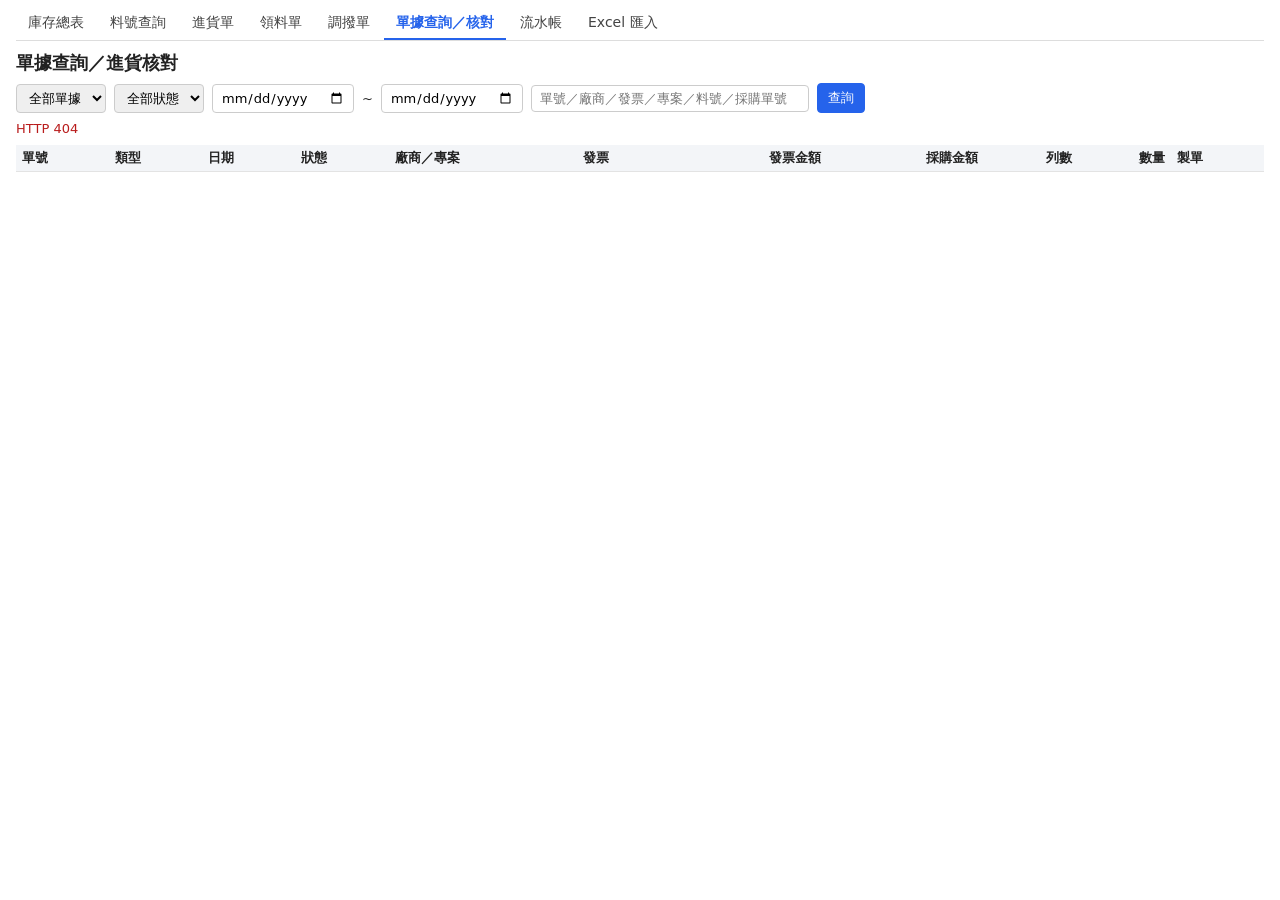
==== docs.html @ 8e19a307 "庫存：單據化（進貨單＋阿國核對／領料單／調撥單）、料號查詢、單據查詢；Excel 匯入支援正航存量明細表（資料日期、完整覆蓋）；舊資料不准蓋新資料 Co-Authored-By: Claude Opu" ====
<!doctype html>
<html lang="zh-Hant"><head><meta charset="utf-8"><meta name="viewport" content="width=device-width,initial-scale=1">
<title>單據查詢</title><link rel="stylesheet" href="/_lib/app.css"></head><body>
<script src="/_lib/nav.js"></script>
<h2>單據查詢／進貨核對</h2>
<div class="bar">
  <select id="type"><option value="">全部單據</option><option value="receipt">進貨單</option><option value="issue">領料單</option><option value="transfer">調撥單</option></select>
  <select id="status"><option value="">全部狀態</option><option value="pending">待核對</option><option value="posted">已過帳</option><option value="rejected">退回</option><option value="void">作廢</option></select>
  <input type="date" id="from"> ~ <input type="date" id="to">
  <input id="q" placeholder="單號／廠商／發票／專案／料號／採購單號" style="width:260px">
  <button id="go" class="pri">查詢</button><span id="info" class="muted"></span>
</div>
<div id="msg" class="msg"></div>
<table><thead><tr><th>單號</th><th>類型</th><th>日期</th><th>狀態</th><th>廠商／專案</th><th>發票</th><th class="n">發票金額</th><th class="n">採購金額</th><th class="n">列數</th><th class="n">數量</th><th>製單</th></tr></thead><tbody id="bd"></tbody></table>
<div id="detail"></div>
<script src="/_lib/auth.js"></script><script src="/_lib/common.js"></script>
<script>
var CAN=false;
async function load(){
  var q=['type','status','from','to','q'].map(function(k){return k+'='+encodeURIComponent(U.$(k).value.trim())}).join('&');
  try{var d=await U.api('/api/docs/list?'+q+'&_='+Date.now());CAN=d.can_check;
    U.$('info').textContent=d.rows.length+' 張'+(CAN?'　｜ 你可以核對進貨單':'');
    U.$('bd').innerHTML=d.rows.map(function(x){
      var diff=x.doc_type==='receipt'?Math.round((U.num(x.invoice_amount)-U.num(x.amount_total))*100)/100:0;
      return '<tr><td><a class="pn" href="#" data-doc="'+x.doc_no+'">'+x.doc_no+'</a></td><td>'+U.TYPE[x.doc_type]+'</td><td>'+x.doc_date+'</td><td>'+(U.STATUS[x.status]||x.status)+'</td>'+
        '<td>'+U.esc(x.vendor||x.project_no||'')+'</td><td>'+U.esc(x.invoice_no||'')+'</td>'+
        '<td class="n">'+(x.doc_type==='receipt'?U.fmt(x.invoice_amount):'')+'</td><td class="n">'+(x.doc_type==='receipt'?U.fmt(x.amount_total)+(Math.abs(diff)>1?' <span class="err">差 '+U.fmt(diff)+'</span>':''):'')+'</td>'+
        '<td class="n">'+x.line_count+'</td><td class="n">'+U.fmt(x.qty_total)+'</td><td class="muted">'+U.esc(x.created_by)+'</td></tr>'}).join('')||'<tr><td colspan="11" class="muted">沒有單據</td></tr>';
  }catch(e){U.msg(e.message,'err')}
}
async function show(no){
  try{var d=await U.api('/api/docs/get?doc_no='+encodeURIComponent(no)+'&_='+Date.now()),h=d.doc,R=h.doc_type==='receipt',T=h.doc_type==='transfer';
    var tot=d.lines.reduce(function(s,l){return s+U.num(l.amount)},0);
    var act='';
    if(R&&h.status==='pending'){
      act=CAN?'<p><input id="cnote" placeholder="核對備註（退回請寫原因）" style="width:300px"> <button class="pri" data-act="approve">✓ 核對一致，過帳入庫</button> <button data-act="reject">✗ 退回</button></p>'
             :'<p class="muted">待阿國核對。</p>';
      act+='<p><button data-act="void">作廢這張單</button></p>';
    } else if(R&&h.status==='rejected') act='<p class="err">退回原因：'+U.esc(h.check_note||'')+'</p><p><button data-act="void">作廢這張單</button>（修正後請重開一張）</p>';
    U.$('detail').innerHTML='<div class="card"><h3>'+U.TYPE[h.doc_type]+' '+h.doc_no+'　'+(U.STATUS[h.status]||h.status)+'</h3>'+
      '<div class="grid"><div>日期：'+h.doc_date+'</div>'+(R?'<div>廠商：'+U.esc(h.vendor)+'</div><div>發票：'+U.esc(h.invoice_no)+'</div><div>發票未稅：'+U.fmt(h.invoice_amount)+'</div><div>採購未稅合計：'+U.fmt(tot)+'</div>':'<div>專案：'+U.esc(h.project_no||'')+'</div>')+
      '<div>製單：'+U.esc(h.created_by)+'</div>'+(h.checked_by?'<div>核對：'+U.esc(h.checked_by)+'</div>':'')+(h.posted_at?'<div>過帳：'+h.posted_at.slice(0,16).replace('T',' ')+'</div>':'')+'<div style="grid-column:span 2">備註：'+U.esc(h.note||'')+'</div></div>'+
      '<table style="margin-top:8px"><thead><tr><th>#</th><th>料號</th><th>品名</th><th class="n">數量</th><th>'+(T?'撥出倉</th><th>撥入倉':'倉庫')+'</th>'+(R?'<th>來源採購單</th><th class="n">單價</th><th class="n">金額</th>':'')+'<th>備註</th></tr></thead><tbody>'+
      d.lines.map(function(l){return'<tr><td>'+l.seq+'</td><td><a class="pn" href="/part.html?part='+encodeURIComponent(l.part_no||'')+'">'+U.esc(l.part_no)+'</a></td><td>'+U.esc(l.name||'')+'</td><td class="n">'+U.fmt(l.qty)+'</td><td>'+U.esc(l.wh_code||'')+'</td>'+(T?'<td>'+U.esc(l.to_wh||'')+'</td>':'')+(R?'<td>'+U.esc(l.po_no||'')+'</td><td class="n">'+U.fmt(l.unit_price)+'</td><td class="n">'+U.fmt(l.amount)+'</td>':'')+'<td>'+U.esc(l.note||'')+'</td></tr>'}).join('')+
      '</tbody></table>'+act+'</div>';
    U.$('detail').querySelectorAll('[data-act]').forEach(function(b){b.onclick=async function(){
      var a=b.dataset.act;
      try{
        if(a==='void'){if(!confirm('作廢 '+no+'？'))return;await U.api('/api/docs/void',{doc_no:no});}
        else{if(a==='approve'&&!confirm('確認發票與採購金額一致，過帳入庫？'))return;
          await U.api('/api/docs/check',{doc_no:no,action:a,note:(U.$('cnote')||{}).value||''});}
        U.msg(no+(a==='approve'?' 已過帳入庫':a==='reject'?' 已退回':' 已作廢'),'good');load();show(no);
      }catch(e){U.msg(e.message,'err')}
    }});
    U.$('detail').scrollIntoView({behavior:'smooth'});
  }catch(e){U.msg(e.message,'err')}
}
U.$('go').onclick=load;U.$('q').onkeydown=function(e){if(e.key==='Enter')load()};
U.$('bd').onclick=function(e){var a=e.target.closest('[data-doc]');if(!a)return;e.preventDefault();show(a.dataset.doc)};
INVAuth.tryAutoLogin().then(async function(){
  var sp=new URLSearchParams(location.search);if(sp.get('status'))U.$('status').value=sp.get('status');
  await load();if(sp.get('doc'))show(sp.get('doc'));
});
</script></body></html>
---- _lib/app.css ----
body{font:13px system-ui,-apple-system,"Microsoft JhengHei",sans-serif;margin:0;padding:12px 16px;color:#222;background:#fff}
h2{margin:4px 0 8px;font-size:18px}
.bar{display:flex;flex-wrap:wrap;gap:8px;align-items:center;margin-bottom:8px}
input,select{padding:5px 8px;border:1px solid #ccc;border-radius:4px;font:inherit}
button{padding:5px 10px;border:1px solid #bbb;border-radius:4px;background:#fff;cursor:pointer;font:inherit}
button:hover{background:#f2f2f2}button:disabled{opacity:.5;cursor:default}
button.pri{background:#2563eb;color:#fff;border-color:#2563eb}
table{border-collapse:collapse;width:100%}
th,td{border-bottom:1px solid #e3e3e3;padding:4px 6px;text-align:left;vertical-align:top}
th{background:#f3f5f8;position:sticky;top:0}
td.n,th.n{text-align:right}
.tag{display:inline-block;padding:1px 6px;border-radius:9px;font-size:12px}
.ok{background:#dcfce7;color:#166534}.bad{background:#fee2e2;color:#991b1b}.wait{background:#fef3c7;color:#92400e}
.muted{color:#888}.msg{margin:6px 0;min-height:18px}
.err{color:#b91c1c}.good{color:#15803d}
input.q{width:70px;text-align:right}
.card{border:1px solid #e3e3e3;border-radius:6px;padding:10px 12px;margin:10px 0}
.card h3{margin:0 0 8px;font-size:15px}
.grid{display:grid;grid-template-columns:repeat(auto-fill,minmax(220px,1fr));gap:8px 16px}
.grid label{display:flex;flex-direction:column;gap:2px;font-size:12px;color:#555}
.sum{font-weight:bold;background:#f3f5f8}
a.pn{color:#2563eb;text-decoration:none}a.pn:hover{text-decoration:underline}
tr.sel td{background:#eef4ff}
.tag.muted{background:#eee;color:#666}
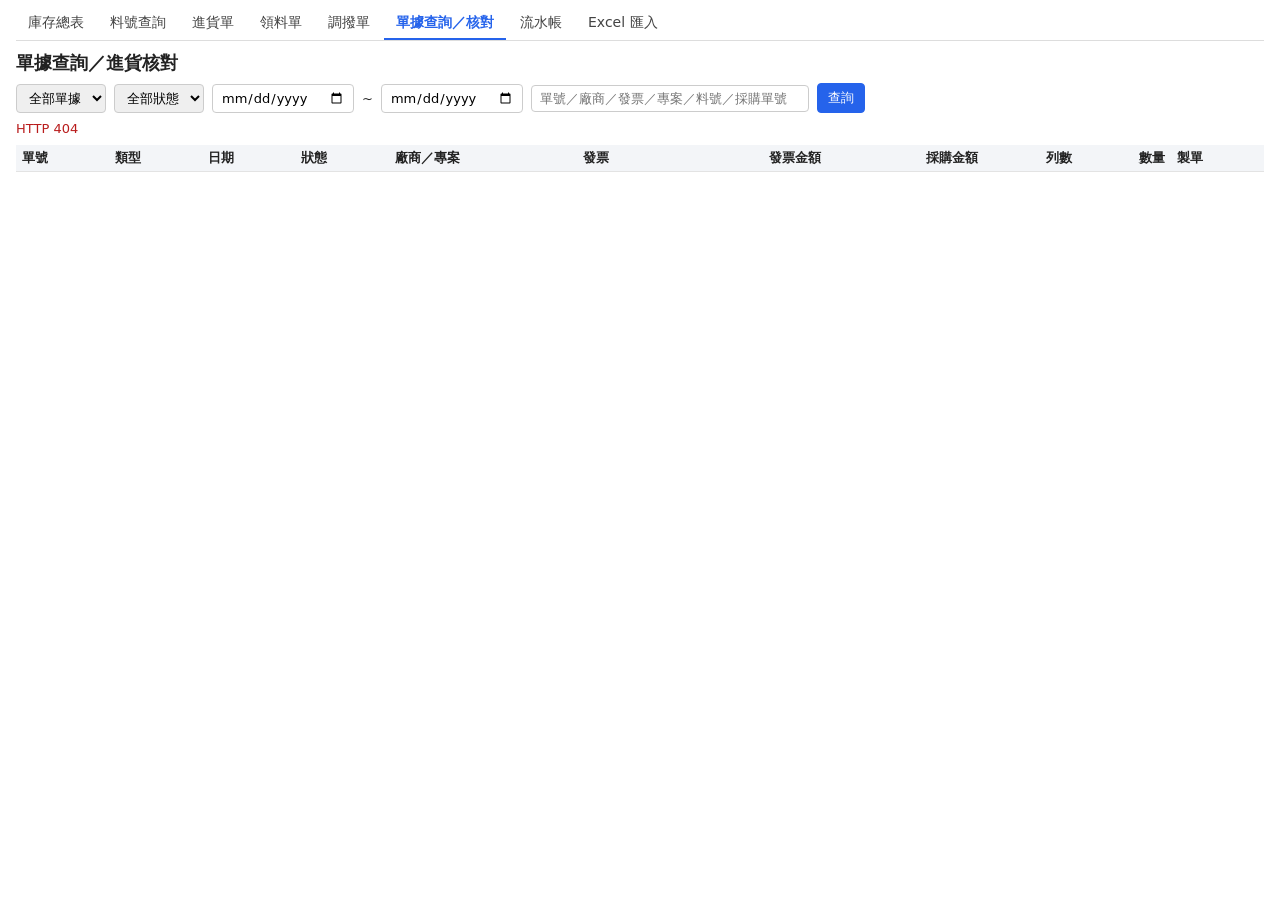
==== commit 4c112bb7: "庫存：儲位（料號×倉庫，可改、匯入不覆蓋）＋反向單沖銷（已過帳不作廢） Co-Authored-By: Claude Opus 5.5 <noreply@anthropic.com> Claude-S" ====
--- a/docs.html
+++ b/docs.html
@@ -22,7 +22,7 @@
     U.$('info').textContent=d.rows.length+' 張'+(CAN?'　｜ 你可以核對進貨單':'');
     U.$('bd').innerHTML=d.rows.map(function(x){
       var diff=x.doc_type==='receipt'?Math.round((U.num(x.invoice_amount)-U.num(x.amount_total))*100)/100:0;
-      return '<tr><td><a class="pn" href="#" data-doc="'+x.doc_no+'">'+x.doc_no+'</a></td><td>'+U.TYPE[x.doc_type]+'</td><td>'+x.doc_date+'</td><td>'+(U.STATUS[x.status]||x.status)+'</td>'+
+      return '<tr><td><a class="pn" href="#" data-doc="'+x.doc_no+'">'+x.doc_no+'</a></td><td>'+U.TYPE[x.doc_type]+(x.reverses?' <span class="tag bad">沖銷</span>':'')+(x.reversed_by?' <span class="tag muted">已沖銷</span>':'')+'</td><td>'+x.doc_date+'</td><td>'+(U.STATUS[x.status]||x.status)+'</td>'+
         '<td>'+U.esc(x.vendor||x.project_no||'')+'</td><td>'+U.esc(x.invoice_no||'')+'</td>'+
         '<td class="n">'+(x.doc_type==='receipt'?U.fmt(x.invoice_amount):'')+'</td><td class="n">'+(x.doc_type==='receipt'?U.fmt(x.amount_total)+(Math.abs(diff)>1?' <span class="err">差 '+U.fmt(diff)+'</span>':''):'')+'</td>'+
         '<td class="n">'+x.line_count+'</td><td class="n">'+U.fmt(x.qty_total)+'</td><td class="muted">'+U.esc(x.created_by)+'</td></tr>'}).join('')||'<tr><td colspan="11" class="muted">沒有單據</td></tr>';
@@ -36,8 +36,10 @@
       act=CAN?'<p><input id="cnote" placeholder="核對備註（退回請寫原因）" style="width:300px"> <button class="pri" data-act="approve">✓ 核對一致，過帳入庫</button> <button data-act="reject">✗ 退回</button></p>'
              :'<p class="muted">待阿國核對。</p>';
       act+='<p><button data-act="void">作廢這張單</button></p>';
+    } else if(h.status==='posted'&&!h.reverses&&!h.reversed_by){
+      act='<p><input id="rnote" placeholder="沖銷原因（必填）" style="width:300px"> <button data-act="reverse">↩ 開反向單沖銷</button> <span class="muted">已過帳不能作廢；反向單會把數量全部反向過帳'+(R?'（進貨單限阿國）':'')+'</span></p>';
     } else if(R&&h.status==='rejected') act='<p class="err">退回原因：'+U.esc(h.check_note||'')+'</p><p><button data-act="void">作廢這張單</button>（修正後請重開一張）</p>';
-    U.$('detail').innerHTML='<div class="card"><h3>'+U.TYPE[h.doc_type]+' '+h.doc_no+'　'+(U.STATUS[h.status]||h.status)+'</h3>'+
+    U.$('detail').innerHTML='<div class="card"><h3>'+(h.reverses?'反向單（'+U.TYPE[h.doc_type]+'）':U.TYPE[h.doc_type])+' '+h.doc_no+'　'+(U.STATUS[h.status]||h.status)+(h.reverses?' <span class="tag bad">沖銷 <a class="pn" href="#" data-doc="'+h.reverses+'">'+h.reverses+'</a></span>':'')+(h.reversed_by?' <span class="tag bad">已被 <a class="pn" href="#" data-doc="'+h.reversed_by+'">'+h.reversed_by+'</a> 沖銷</span>':'')+'</h3>'+
       '<div class="grid"><div>日期：'+h.doc_date+'</div>'+(R?'<div>廠商：'+U.esc(h.vendor)+'</div><div>發票：'+U.esc(h.invoice_no)+'</div><div>發票未稅：'+U.fmt(h.invoice_amount)+'</div><div>採購未稅合計：'+U.fmt(tot)+'</div>':'<div>專案：'+U.esc(h.project_no||'')+'</div>')+
       '<div>製單：'+U.esc(h.created_by)+'</div>'+(h.checked_by?'<div>核對：'+U.esc(h.checked_by)+'</div>':'')+(h.posted_at?'<div>過帳：'+h.posted_at.slice(0,16).replace('T',' ')+'</div>':'')+'<div style="grid-column:span 2">備註：'+U.esc(h.note||'')+'</div></div>'+
       '<table style="margin-top:8px"><thead><tr><th>#</th><th>料號</th><th>品名</th><th class="n">數量</th><th>'+(T?'撥出倉</th><th>撥入倉':'倉庫')+'</th>'+(R?'<th>來源採購單</th><th class="n">單價</th><th class="n">金額</th>':'')+'<th>備註</th></tr></thead><tbody>'+
@@ -47,6 +49,8 @@
       var a=b.dataset.act;
       try{
         if(a==='void'){if(!confirm('作廢 '+no+'？'))return;await U.api('/api/docs/void',{doc_no:no});}
+        else if(a==='reverse'){var rn=(U.$('rnote')||{}).value||'';if(!rn.trim()){U.msg('請寫沖銷原因','err');return}
+          if(!confirm('開反向單沖銷 '+no+'？整張數量會反向過帳。'))return;var rv=await U.api('/api/docs/reverse',{doc_no:no,note:rn});U.msg('已開反向單 '+rv.doc_no+'（沖銷 '+no+'）','good');load();show(rv.doc_no);return;}
         else{if(a==='approve'&&!confirm('確認發票與採購金額一致，過帳入庫？'))return;
           await U.api('/api/docs/check',{doc_no:no,action:a,note:(U.$('cnote')||{}).value||''});}
         U.msg(no+(a==='approve'?' 已過帳入庫':a==='reject'?' 已退回':' 已作廢'),'good');load();show(no);
@@ -57,6 +61,7 @@
 }
 U.$('go').onclick=load;U.$('q').onkeydown=function(e){if(e.key==='Enter')load()};
 U.$('bd').onclick=function(e){var a=e.target.closest('[data-doc]');if(!a)return;e.preventDefault();show(a.dataset.doc)};
+U.$('detail').addEventListener('click',function(e){var a=e.target.closest('a[data-doc]');if(!a)return;e.preventDefault();show(a.dataset.doc)});
 INVAuth.tryAutoLogin().then(async function(){
   var sp=new URLSearchParams(location.search);if(sp.get('status'))U.$('status').value=sp.get('status');
   await load();if(sp.get('doc'))show(sp.get('doc'));
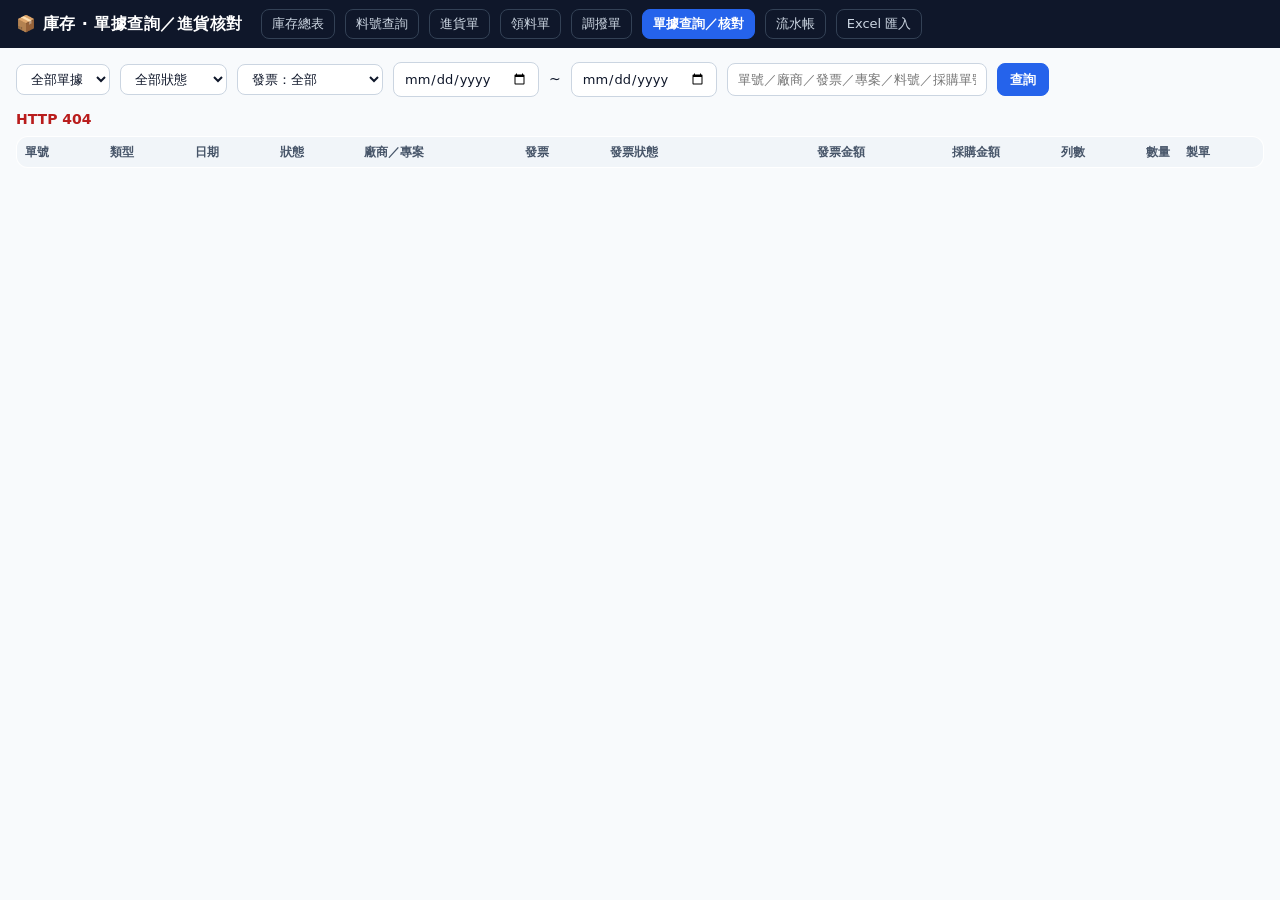
==== commit 81d48116: "調撥給廠商（委外倉 O／廠商重工倉 R）一定要先講清楚治具，否則不能過帳 委外貼合／加工常忘記給廠商治具。調撥單只要有一列撥入 O 或 R， 就必須選「治具已隨附（寫名稱數量）／廠商自備／不需治具（寫" ====
--- a/docs.html
+++ b/docs.html
@@ -5,55 +5,81 @@
 <h2>單據查詢／進貨核對</h2>
 <div class="bar">
   <select id="type"><option value="">全部單據</option><option value="receipt">進貨單</option><option value="issue">領料單</option><option value="transfer">調撥單</option></select>
-  <select id="status"><option value="">全部狀態</option><option value="pending">待核對</option><option value="posted">已過帳</option><option value="rejected">退回</option><option value="void">作廢</option></select>
+  <select id="status"><option value="">全部狀態</option><option value="pending">待確認收貨</option><option value="posted">已過帳</option><option value="rejected">退回</option><option value="void">作廢</option></select>
+  <select id="inv"><option value="">發票：全部</option><option value="todo">發票待補／待核對</option></select>
   <input type="date" id="from"> ~ <input type="date" id="to">
   <input id="q" placeholder="單號／廠商／發票／專案／料號／採購單號" style="width:260px">
   <button id="go" class="pri">查詢</button><span id="info" class="muted"></span>
 </div>
 <div id="msg" class="msg"></div>
-<table><thead><tr><th>單號</th><th>類型</th><th>日期</th><th>狀態</th><th>廠商／專案</th><th>發票</th><th class="n">發票金額</th><th class="n">採購金額</th><th class="n">列數</th><th class="n">數量</th><th>製單</th></tr></thead><tbody id="bd"></tbody></table>
+<table><thead><tr><th>單號</th><th>類型</th><th>日期</th><th>狀態</th><th>廠商／專案</th><th>發票</th><th>發票狀態</th><th class="n">發票金額</th><th class="n">採購金額</th><th class="n">列數</th><th class="n">數量</th><th>製單</th></tr></thead><tbody id="bd"></tbody></table>
 <div id="detail"></div>
 <script src="/_lib/auth.js"></script><script src="/_lib/common.js"></script>
 <script>
 var CAN=false;
+// 發票狀態：只有進貨單（非反向單）有
+function invTag(x){
+  if(x.doc_type!=='receipt'||x.reverses||x.status==='void'||x.status==='rejected')return'';
+  if(x.inv_checked_at)return'<span class="tag ok">已核對</span>';
+  if(!x.invoice_no||x.invoice_amount==null)return'<span class="tag wait">待補發票</span>';
+  return'<span class="tag wait">待核對</span>';
+}
 async function load(){
-  var q=['type','status','from','to','q'].map(function(k){return k+'='+encodeURIComponent(U.$(k).value.trim())}).join('&');
+  var q=['type','status','inv','from','to','q'].map(function(k){return k+'='+encodeURIComponent(U.$(k).value.trim())}).join('&');
   try{var d=await U.api('/api/docs/list?'+q+'&_='+Date.now());CAN=d.can_check;
     U.$('info').textContent=d.rows.length+' 張'+(CAN?'　｜ 你可以核對進貨單':'');
     U.$('bd').innerHTML=d.rows.map(function(x){
-      var diff=x.doc_type==='receipt'?Math.round((U.num(x.invoice_amount)-U.num(x.amount_total))*100)/100:0;
-      return '<tr><td><a class="pn" href="#" data-doc="'+x.doc_no+'">'+x.doc_no+'</a></td><td>'+U.TYPE[x.doc_type]+(x.reverses?' <span class="tag bad">沖銷</span>':'')+(x.reversed_by?' <span class="tag muted">已沖銷</span>':'')+'</td><td>'+x.doc_date+'</td><td>'+(U.STATUS[x.status]||x.status)+'</td>'+
-        '<td>'+U.esc(x.vendor||x.project_no||'')+'</td><td>'+U.esc(x.invoice_no||'')+'</td>'+
-        '<td class="n">'+(x.doc_type==='receipt'?U.fmt(x.invoice_amount):'')+'</td><td class="n">'+(x.doc_type==='receipt'?U.fmt(x.amount_total)+(Math.abs(diff)>1?' <span class="err">差 '+U.fmt(diff)+'</span>':''):'')+'</td>'+
-        '<td class="n">'+x.line_count+'</td><td class="n">'+U.fmt(x.qty_total)+'</td><td class="muted">'+U.esc(x.created_by)+'</td></tr>'}).join('')||'<tr><td colspan="11" class="muted">沒有單據</td></tr>';
+      var hasInv=x.doc_type==='receipt'&&x.invoice_amount!=null, diff=hasInv?Math.round((U.num(x.invoice_amount)-U.num(x.amount_total))*100)/100:0;
+      return '<tr><td><a class="pn" href="#" data-doc="'+x.doc_no+'">'+x.doc_no+'</a></td><td>'+U.TYPE[x.doc_type]+(x.reverses?' <span class="tag bad">沖銷</span>':'')+(x.reversed_by?' <span class="tag muted">已沖銷</span>':'')+(x.jig?' <span class="tag '+(x.jig==='sent'?'ok':'muted')+'">'+U.esc(U.JIG[x.jig]||x.jig)+'</span>':'')+'</td><td>'+x.doc_date+'</td><td>'+(U.STATUS[x.status]||x.status)+'</td>'+
+        '<td>'+U.esc(x.vendor||x.project_no||'')+'</td><td>'+U.esc(x.invoice_no||'')+'</td><td>'+invTag(x)+'</td>'+
+        '<td class="n">'+(hasInv?(x.currency&&x.currency!=='NTD'?x.currency+' ':'')+U.fmt(x.invoice_amount):'')+'</td><td class="n">'+(x.doc_type==='receipt'?U.fmt(x.amount_total)+(Math.abs(diff)>1?' <span class="err">差 '+U.fmt(diff)+'</span>':''):'')+'</td>'+
+        '<td class="n">'+x.line_count+'</td><td class="n">'+U.fmt(x.qty_total)+'</td><td class="muted">'+U.esc(x.created_by)+'</td></tr>'}).join('')||'<tr><td colspan="12" class="muted">沒有單據</td></tr>';
   }catch(e){U.msg(e.message,'err')}
+}
+// 發票區：還沒核對完成可以補／改；阿國可標記核對完成（金額差 ≤1 才過）
+function invBox(h,tot){
+  var lock=!!h.inv_checked_at||h.status==='void'||h.status==='rejected', ntd=(h.currency||'NTD')==='NTD';
+  var diff=h.invoice_amount==null?null:Math.round((U.num(h.invoice_amount)-tot)*100)/100;
+  var inp=function(k,lab,v,type,dis){return'<label>'+lab+'<input id="f_'+k+'"'+(type?' type="'+type+'"':'')+' value="'+U.esc(v==null?'':v)+'"'+(lock||dis?' disabled':'')+'></label>'};
+  var st=h.inv_checked_at?'<span class="tag ok">發票已核對</span> <span class="muted">'+U.esc(h.inv_checked_by)+' '+h.inv_checked_at.slice(0,16).replace('T',' ')+(h.inv_check_note?'・'+U.esc(h.inv_check_note):'')+'</span>'
+    :(!h.invoice_no||h.invoice_amount==null?'<span class="tag wait">待補發票</span>':'<span class="tag wait">發票待核對</span>');
+  var cmp=diff==null?'':(Math.abs(diff)<=1?' <span class="good">✓ 與採購金額一致</span>':' <span class="err">與採購金額差 '+U.fmt(diff)+'</span>');
+  return'<div class="card" style="margin:10px 0 0;background:var(--bg)"><h3>發票 '+st+cmp+'</h3><div class="grid">'+
+    inp('invoice_no','發票號碼',h.invoice_no)+inp('invoice_date','發票日期',h.invoice_date,'date')+
+    inp('invoice_amount','發票未稅金額（'+U.esc(h.currency||'NTD')+'）',h.invoice_amount)+inp('fx_rate','匯率',ntd?1:h.fx_rate,'',ntd)+'</div>'+
+    (lock?'':'<p><button data-act="invsave">💾 儲存發票</button>'+(CAN?' <input id="inote" placeholder="核對備註" style="width:220px"> <button class="pri" data-act="invok">✓ 發票核對完成</button>':'')+'</p>')+'</div>';
 }
 async function show(no){
   try{var d=await U.api('/api/docs/get?doc_no='+encodeURIComponent(no)+'&_='+Date.now()),h=d.doc,R=h.doc_type==='receipt',T=h.doc_type==='transfer';
     var tot=d.lines.reduce(function(s,l){return s+U.num(l.amount)},0);
     var act='';
     if(R&&h.status==='pending'){
-      act=CAN?'<p><input id="cnote" placeholder="核對備註（退回請寫原因）" style="width:300px"> <button class="pri" data-act="approve">✓ 核對一致，過帳入庫</button> <button data-act="reject">✗ 退回</button></p>'
-             :'<p class="muted">待阿國核對。</p>';
+      act=CAN?'<p><input id="cnote" placeholder="備註（退回請寫原因）" style="width:300px"> <button class="pri" data-act="approve">✓ 確認收貨，入庫</button> <button data-act="reject">✗ 退回</button></p>'
+             :'<p class="muted">待阿國確認收貨入庫。</p>';
       act+='<p><button data-act="void">作廢這張單</button></p>';
     } else if(h.status==='posted'&&!h.reverses&&!h.reversed_by){
       act='<p><input id="rnote" placeholder="沖銷原因（必填）" style="width:300px"> <button data-act="reverse">↩ 開反向單沖銷</button> <span class="muted">已過帳不能作廢；反向單會把數量全部反向過帳'+(R?'（進貨單限阿國）':'')+'</span></p>';
     } else if(R&&h.status==='rejected') act='<p class="err">退回原因：'+U.esc(h.check_note||'')+'</p><p><button data-act="void">作廢這張單</button>（修正後請重開一張）</p>';
     U.$('detail').innerHTML='<div class="card"><h3>'+(h.reverses?'反向單（'+U.TYPE[h.doc_type]+'）':U.TYPE[h.doc_type])+' '+h.doc_no+'　'+(U.STATUS[h.status]||h.status)+(h.reverses?' <span class="tag bad">沖銷 <a class="pn" href="#" data-doc="'+h.reverses+'">'+h.reverses+'</a></span>':'')+(h.reversed_by?' <span class="tag bad">已被 <a class="pn" href="#" data-doc="'+h.reversed_by+'">'+h.reversed_by+'</a> 沖銷</span>':'')+'</h3>'+
-      '<div class="grid"><div>日期：'+h.doc_date+'</div>'+(R?'<div>廠商：'+U.esc(h.vendor)+'</div><div>發票：'+U.esc(h.invoice_no)+'</div><div>發票未稅：'+U.fmt(h.invoice_amount)+'</div><div>採購未稅合計：'+U.fmt(tot)+'</div>':'<div>專案：'+U.esc(h.project_no||'')+'</div>')+
+      '<div class="grid"><div>進貨日期：'+h.doc_date+'</div>'+(R?'<div>廠商：'+U.esc(h.vendor)+'</div><div>幣別：'+U.esc(h.currency||'NTD')+'</div><div>採購未稅合計：'+U.fmt(tot)+'</div>':'<div>專案：'+U.esc(h.project_no||'')+'</div>')+
+      (h.jig?'<div style="grid-column:span 2">治具：<b>'+U.esc(U.JIG[h.jig]||h.jig)+'</b>'+(h.jig_note?'（'+U.esc(h.jig_note)+'）':'')+'</div>':'')+
       '<div>製單：'+U.esc(h.created_by)+'</div>'+(h.checked_by?'<div>核對：'+U.esc(h.checked_by)+'</div>':'')+(h.posted_at?'<div>過帳：'+h.posted_at.slice(0,16).replace('T',' ')+'</div>':'')+'<div style="grid-column:span 2">備註：'+U.esc(h.note||'')+'</div></div>'+
       '<table style="margin-top:8px"><thead><tr><th>#</th><th>料號</th><th>品名</th><th class="n">數量</th><th>'+(T?'撥出倉</th><th>撥入倉':'倉庫')+'</th>'+(R?'<th>來源採購單</th><th class="n">單價</th><th class="n">金額</th>':'')+'<th>備註</th></tr></thead><tbody>'+
-      d.lines.map(function(l){return'<tr><td>'+l.seq+'</td><td><a class="pn" href="/part.html?part='+encodeURIComponent(l.part_no||'')+'">'+U.esc(l.part_no)+'</a></td><td>'+U.esc(l.name||'')+'</td><td class="n">'+U.fmt(l.qty)+'</td><td>'+U.esc(l.wh_code||'')+'</td>'+(T?'<td>'+U.esc(l.to_wh||'')+'</td>':'')+(R?'<td>'+U.esc(l.po_no||'')+'</td><td class="n">'+U.fmt(l.unit_price)+'</td><td class="n">'+U.fmt(l.amount)+'</td>':'')+'<td>'+U.esc(l.note||'')+'</td></tr>'}).join('')+
-      '</tbody></table>'+act+'</div>';
+      d.lines.map(function(l){return'<tr><td>'+l.seq+'</td><td><a class="pn" href="/part.html?part='+encodeURIComponent(l.part_no||'')+'">'+U.esc(l.part_no)+'</a></td><td>'+U.esc(l.name||'')+'</td><td class="n">'+U.fmt(l.qty)+'</td><td>'+U.esc(l.wh_code||'')+'</td>'+(T?'<td>'+U.esc(l.to_wh||'')+'</td>':'')+(R?'<td>'+U.esc(l.po_no||'')+'</td><td class="n">'+U.fmt(l.unit_price)+'</td><td class="n">'+U.fmt(l.amount)+'</td>':'')+'<td>'+(l.kind==='loss'?'<span class="tag" style="background:#fde68a">損耗</span> ':'')+U.esc(l.note||'')+'</td></tr>'}).join('')+
+      '</tbody></table>'+(R&&!h.reverses?invBox(h,tot):'')+act+'</div>';
     U.$('detail').querySelectorAll('[data-act]').forEach(function(b){b.onclick=async function(){
       var a=b.dataset.act;
       try{
         if(a==='void'){if(!confirm('作廢 '+no+'？'))return;await U.api('/api/docs/void',{doc_no:no});}
+        else if(a==='invsave'){var body={doc_no:no};['invoice_no','invoice_date','invoice_amount','fx_rate'].forEach(function(k){var el=U.$('f_'+k);if(el&&!el.disabled)body[k]=el.value.trim()});
+          await U.api('/api/docs/invoice',body);U.msg(no+' 發票已儲存','good');load();show(no);return;}
+        else if(a==='invok'){if(!confirm('確認發票與採購金額一致，標記發票核對完成？之後發票欄位就不能再改。'))return;
+          await U.api('/api/docs/check',{doc_no:no,action:'invoice_ok',note:(U.$('inote')||{}).value||''});U.msg(no+' 發票核對完成','good');load();show(no);return;}
         else if(a==='reverse'){var rn=(U.$('rnote')||{}).value||'';if(!rn.trim()){U.msg('請寫沖銷原因','err');return}
           if(!confirm('開反向單沖銷 '+no+'？整張數量會反向過帳。'))return;var rv=await U.api('/api/docs/reverse',{doc_no:no,note:rn});U.msg('已開反向單 '+rv.doc_no+'（沖銷 '+no+'）','good');load();show(rv.doc_no);return;}
-        else{if(a==='approve'&&!confirm('確認發票與採購金額一致，過帳入庫？'))return;
+        else{if(a==='approve'&&!confirm('確認已收到貨，入庫？（發票可之後再補、再核對）'))return;
           await U.api('/api/docs/check',{doc_no:no,action:a,note:(U.$('cnote')||{}).value||''});}
-        U.msg(no+(a==='approve'?' 已過帳入庫':a==='reject'?' 已退回':' 已作廢'),'good');load();show(no);
+        U.msg(no+(a==='approve'?' 已確認收貨入庫':a==='reject'?' 已退回':' 已作廢'),'good');load();show(no);
       }catch(e){U.msg(e.message,'err')}
     }});
     U.$('detail').scrollIntoView({behavior:'smooth'});
@@ -63,7 +89,7 @@
 U.$('bd').onclick=function(e){var a=e.target.closest('[data-doc]');if(!a)return;e.preventDefault();show(a.dataset.doc)};
 U.$('detail').addEventListener('click',function(e){var a=e.target.closest('a[data-doc]');if(!a)return;e.preventDefault();show(a.dataset.doc)});
 INVAuth.tryAutoLogin().then(async function(){
-  var sp=new URLSearchParams(location.search);if(sp.get('status'))U.$('status').value=sp.get('status');
+  var sp=new URLSearchParams(location.search);if(sp.get('status'))U.$('status').value=sp.get('status');if(sp.get('inv'))U.$('inv').value=sp.get('inv');
   await load();if(sp.get('doc'))show(sp.get('doc'));
 });
 </script></body></html>
--- a/_lib/app.css
+++ b/_lib/app.css
@@ -1,24 +1,75 @@
-body{font:13px system-ui,-apple-system,"Microsoft JhengHei",sans-serif;margin:0;padding:12px 16px;color:#222;background:#fff}
-h2{margin:4px 0 8px;font-size:18px}
-.bar{display:flex;flex-wrap:wrap;gap:8px;align-items:center;margin-bottom:8px}
-input,select{padding:5px 8px;border:1px solid #ccc;border-radius:4px;font:inherit}
-button{padding:5px 10px;border:1px solid #bbb;border-radius:4px;background:#fff;cursor:pointer;font:inherit}
-button:hover{background:#f2f2f2}button:disabled{opacity:.5;cursor:default}
-button.pri{background:#2563eb;color:#fff;border-color:#2563eb}
-table{border-collapse:collapse;width:100%}
-th,td{border-bottom:1px solid #e3e3e3;padding:4px 6px;text-align:left;vertical-align:top}
-th{background:#f3f5f8;position:sticky;top:0}
-td.n,th.n{text-align:right}
-.tag{display:inline-block;padding:1px 6px;border-radius:9px;font-size:12px}
+/* rgts-inventory 共用樣式 —— 版型比照 rgts-pmc（深色置頂列、淺灰底、白卡片、slate 色系）
+   全站一份：頁面只放「該頁獨有」的樣式（例：index.html 的總表格線、篩選彈出框）。 */
+:root{
+  --top:#0f172a; --top2:#1e293b; --top-line:#334155; --top-ink:#e2e8f0; --top-muted:#94a3b8;
+  --bg:#f8fafc; --panel:#fff; --ink:#0f172a; --muted:#64748b; --label:#475569;
+  --line:#e2e8f0; --line2:#cbd5e1; --hd:#f1f5f9; --hi:#fffbeb; --sel:#eff6ff;
+  --ac:#2563eb; --ok:#15803d; --err:#b91c1c;
+}
+*{box-sizing:border-box}
+body{margin:0;font-family:system-ui,-apple-system,"Noto Sans TC","Microsoft JhengHei",sans-serif;
+  color:var(--ink);background:var(--bg);font-size:14px;line-height:1.5}
+/* 內容區：置頂列以外的東西左右留白（頁面本身沒有外層容器） */
+body>:not(header.top):not(.vm):not(script){margin-left:16px;margin-right:16px}
+header.top{margin-bottom:14px}
+
+/* 置頂列（nav.js 產生） */
+header.top{position:sticky;top:0;z-index:30;background:var(--top);color:#fff;padding:9px 16px;
+  display:flex;align-items:center;gap:10px;flex-wrap:wrap}
+header.top h1{font-size:16px;margin:0 8px 0 0;font-weight:700;letter-spacing:.5px;white-space:nowrap}
+header.top .spacer{flex:1}
+header.top a.nv{color:#cbd5e1;text-decoration:none;font-size:13px;border:1px solid var(--top-line);border-radius:8px;padding:4px 10px;white-space:nowrap}
+header.top a.nv:hover{background:var(--top2);color:#fff}
+header.top a.nv.on{background:var(--ac);border-color:var(--ac);color:#fff;font-weight:600}
+.userchip{display:flex;align-items:center;gap:8px;font-size:13px;color:#cbd5e1}
+.userchip .avatar{width:26px;height:26px;border-radius:50%;background:var(--ac);color:#fff;
+  display:flex;align-items:center;justify-content:center;font-weight:700;font-size:13px}
+.userchip button{background:transparent;border-color:var(--top-line);color:var(--top-ink);padding:3px 8px;font-size:12px}
+.userchip button:hover{background:var(--top2)}
+
+/* 標題：頁名已在置頂列，h2 只當頁內小標 */
+h2{margin:0 0 10px;font-size:15px;font-weight:700;color:var(--label)}
+h3{font-size:14px}
+
+/* 控制項 */
+.bar{display:flex;flex-wrap:wrap;gap:10px;align-items:center;margin-bottom:12px}
+input,select{padding:6px 10px;border:1px solid var(--line2);border-radius:8px;font:inherit;font-size:13px;background:#fff;color:var(--ink)}
+input:focus,select:focus{outline:1.5px solid var(--ac);border-color:var(--ac)}
+input[type=checkbox]{padding:0;accent-color:var(--ac)}
+label{color:var(--label);font-size:13px}
+button{padding:6px 12px;border:1px solid var(--line2);border-radius:8px;background:#fff;color:var(--ink);
+  cursor:pointer;font:inherit;font-size:13px;font-weight:600}
+button:hover{background:var(--hd)}
+button:disabled{opacity:.5;cursor:default}
+button.pri{background:var(--ac);color:#fff;border-color:var(--ac)}
+button.pri:hover{filter:brightness(1.05);background:var(--ac)}
+input.q{width:78px;text-align:right}
+
+/* 卡片 */
+.card{background:var(--panel);border:1px solid var(--line);border-radius:12px;padding:12px 14px;margin:0 0 12px}
+.card h3{margin:0 0 10px;font-size:14px;font-weight:700}
+.grid{display:grid;grid-template-columns:repeat(auto-fill,minmax(220px,1fr));gap:10px 16px}
+.grid label{display:flex;flex-direction:column;gap:3px;font-size:12px;color:var(--muted);font-weight:600}
+
+/* 表格（index.html 的總表另有自己的格線版） */
+table{border-collapse:collapse;width:100%;background:var(--panel)}
+th,td{border-bottom:1px solid var(--line);padding:6px 8px;text-align:left;vertical-align:top}
+th{background:var(--hd);position:sticky;top:0;font-size:12px;color:var(--label);font-weight:700}
+td.n,th.n{text-align:right;font-variant-numeric:tabular-nums}
+tbody tr:hover td{background:var(--hi)}
+tr.sel td{background:var(--sel)}
+.sum,.sum td{font-weight:700;background:var(--hd)}
+body>table{width:calc(100% - 32px);border:1px solid var(--line);border-radius:12px;overflow:hidden}
+
+/* 標籤／訊息 */
+.tag{display:inline-block;padding:1px 8px;border-radius:999px;font-size:12px;font-weight:700}
 .ok{background:#dcfce7;color:#166534}.bad{background:#fee2e2;color:#991b1b}.wait{background:#fef3c7;color:#92400e}
-.muted{color:#888}.msg{margin:6px 0;min-height:18px}
-.err{color:#b91c1c}.good{color:#15803d}
-input.q{width:70px;text-align:right}
-.card{border:1px solid #e3e3e3;border-radius:6px;padding:10px 12px;margin:10px 0}
-.card h3{margin:0 0 8px;font-size:15px}
-.grid{display:grid;grid-template-columns:repeat(auto-fill,minmax(220px,1fr));gap:8px 16px}
-.grid label{display:flex;flex-direction:column;gap:2px;font-size:12px;color:#555}
-.sum{font-weight:bold;background:#f3f5f8}
-a.pn{color:#2563eb;text-decoration:none}a.pn:hover{text-decoration:underline}
-tr.sel td{background:#eef4ff}
-.tag.muted{background:#eee;color:#666}
+.tag.muted{background:#f1f5f9;color:#475569}
+.muted{color:var(--muted)}          /* #64748b：白底 4.8:1，取代原本對比不足的 #888 */
+.msg{margin:6px 0;min-height:18px;font-weight:600}
+.err{color:var(--err)}.good{color:var(--ok)}
+a.pn{color:var(--ac);text-decoration:none;font-weight:600}a.pn:hover{text-decoration:underline}
+.warn{background:#fff7ed;border:1px solid #fdba74;border-radius:12px;padding:10px 14px;color:#7c2d12}
+pre{background:var(--panel);border:1px solid var(--line);border-radius:12px;padding:10px 14px;white-space:pre-wrap;font-size:13px}
+
+@media print{header.top,.bar button,button{display:none!important}body{background:#fff}}
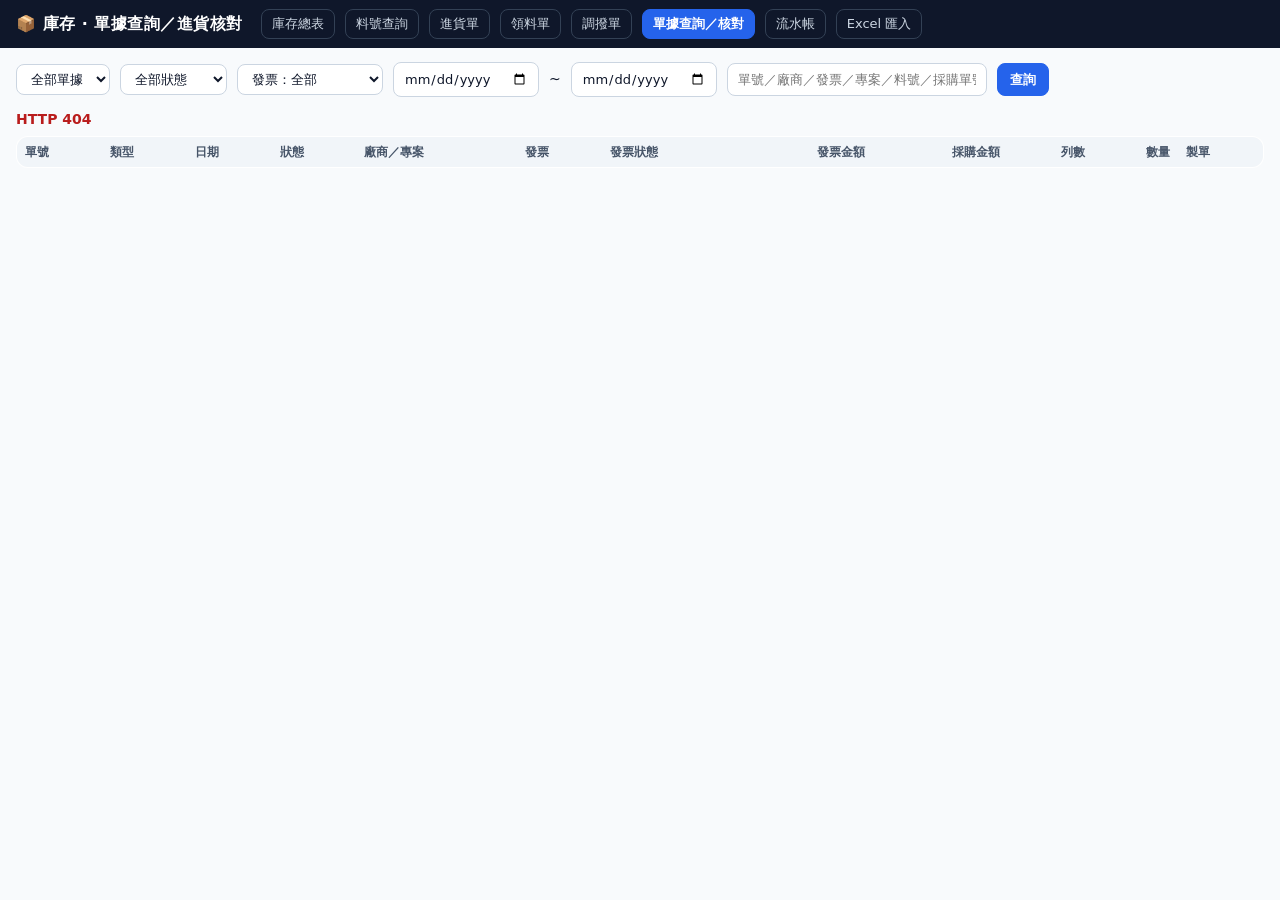
==== commit 08a0ba55: "進貨單：先入庫、發票後補；加發票日期／幣別／匯率；運費列可勾（只算金額不入庫） Willy 2026-10-10 回饋四點，Chris 選「先入庫，發票之後補」「運費可勾、只算金額」： - 發票號碼／" ====
--- a/docs.html
+++ b/docs.html
@@ -30,7 +30,7 @@
     U.$('info').textContent=d.rows.length+' 張'+(CAN?'　｜ 你可以核對進貨單':'');
     U.$('bd').innerHTML=d.rows.map(function(x){
       var hasInv=x.doc_type==='receipt'&&x.invoice_amount!=null, diff=hasInv?Math.round((U.num(x.invoice_amount)-U.num(x.amount_total))*100)/100:0;
-      return '<tr><td><a class="pn" href="#" data-doc="'+x.doc_no+'">'+x.doc_no+'</a></td><td>'+U.TYPE[x.doc_type]+(x.reverses?' <span class="tag bad">沖銷</span>':'')+(x.reversed_by?' <span class="tag muted">已沖銷</span>':'')+(x.jig?' <span class="tag '+(x.jig==='sent'?'ok':'muted')+'">'+U.esc(U.JIG[x.jig]||x.jig)+'</span>':'')+'</td><td>'+x.doc_date+'</td><td>'+(U.STATUS[x.status]||x.status)+'</td>'+
+      return '<tr><td><a class="pn" href="#" data-doc="'+x.doc_no+'">'+x.doc_no+'</a></td><td>'+U.TYPE[x.doc_type]+(x.reverses?' <span class="tag bad">沖銷</span>':'')+(x.reversed_by?' <span class="tag muted">已沖銷</span>':'')+'</td><td>'+x.doc_date+'</td><td>'+(U.STATUS[x.status]||x.status)+'</td>'+
         '<td>'+U.esc(x.vendor||x.project_no||'')+'</td><td>'+U.esc(x.invoice_no||'')+'</td><td>'+invTag(x)+'</td>'+
         '<td class="n">'+(hasInv?(x.currency&&x.currency!=='NTD'?x.currency+' ':'')+U.fmt(x.invoice_amount):'')+'</td><td class="n">'+(x.doc_type==='receipt'?U.fmt(x.amount_total)+(Math.abs(diff)>1?' <span class="err">差 '+U.fmt(diff)+'</span>':''):'')+'</td>'+
         '<td class="n">'+x.line_count+'</td><td class="n">'+U.fmt(x.qty_total)+'</td><td class="muted">'+U.esc(x.created_by)+'</td></tr>'}).join('')||'<tr><td colspan="12" class="muted">沒有單據</td></tr>';
@@ -62,10 +62,9 @@
     } else if(R&&h.status==='rejected') act='<p class="err">退回原因：'+U.esc(h.check_note||'')+'</p><p><button data-act="void">作廢這張單</button>（修正後請重開一張）</p>';
     U.$('detail').innerHTML='<div class="card"><h3>'+(h.reverses?'反向單（'+U.TYPE[h.doc_type]+'）':U.TYPE[h.doc_type])+' '+h.doc_no+'　'+(U.STATUS[h.status]||h.status)+(h.reverses?' <span class="tag bad">沖銷 <a class="pn" href="#" data-doc="'+h.reverses+'">'+h.reverses+'</a></span>':'')+(h.reversed_by?' <span class="tag bad">已被 <a class="pn" href="#" data-doc="'+h.reversed_by+'">'+h.reversed_by+'</a> 沖銷</span>':'')+'</h3>'+
       '<div class="grid"><div>進貨日期：'+h.doc_date+'</div>'+(R?'<div>廠商：'+U.esc(h.vendor)+'</div><div>幣別：'+U.esc(h.currency||'NTD')+'</div><div>採購未稅合計：'+U.fmt(tot)+'</div>':'<div>專案：'+U.esc(h.project_no||'')+'</div>')+
-      (h.jig?'<div style="grid-column:span 2">治具：<b>'+U.esc(U.JIG[h.jig]||h.jig)+'</b>'+(h.jig_note?'（'+U.esc(h.jig_note)+'）':'')+'</div>':'')+
       '<div>製單：'+U.esc(h.created_by)+'</div>'+(h.checked_by?'<div>核對：'+U.esc(h.checked_by)+'</div>':'')+(h.posted_at?'<div>過帳：'+h.posted_at.slice(0,16).replace('T',' ')+'</div>':'')+'<div style="grid-column:span 2">備註：'+U.esc(h.note||'')+'</div></div>'+
       '<table style="margin-top:8px"><thead><tr><th>#</th><th>料號</th><th>品名</th><th class="n">數量</th><th>'+(T?'撥出倉</th><th>撥入倉':'倉庫')+'</th>'+(R?'<th>來源採購單</th><th class="n">單價</th><th class="n">金額</th>':'')+'<th>備註</th></tr></thead><tbody>'+
-      d.lines.map(function(l){return'<tr><td>'+l.seq+'</td><td><a class="pn" href="/part.html?part='+encodeURIComponent(l.part_no||'')+'">'+U.esc(l.part_no)+'</a></td><td>'+U.esc(l.name||'')+'</td><td class="n">'+U.fmt(l.qty)+'</td><td>'+U.esc(l.wh_code||'')+'</td>'+(T?'<td>'+U.esc(l.to_wh||'')+'</td>':'')+(R?'<td>'+U.esc(l.po_no||'')+'</td><td class="n">'+U.fmt(l.unit_price)+'</td><td class="n">'+U.fmt(l.amount)+'</td>':'')+'<td>'+(l.kind==='loss'?'<span class="tag" style="background:#fde68a">損耗</span> ':'')+U.esc(l.note||'')+'</td></tr>'}).join('')+
+      d.lines.map(function(l){return'<tr><td>'+l.seq+'</td><td><a class="pn" href="/part.html?part='+encodeURIComponent(l.part_no||'')+'">'+U.esc(l.part_no)+'</a></td><td>'+U.esc(l.name||'')+'</td><td class="n">'+U.fmt(l.qty)+'</td><td>'+U.esc(l.wh_code||'')+'</td>'+(T?'<td>'+U.esc(l.to_wh||'')+'</td>':'')+(R?'<td>'+U.esc(l.po_no||'')+'</td><td class="n">'+U.fmt(l.unit_price)+'</td><td class="n">'+U.fmt(l.amount)+'</td>':'')+'<td>'+U.esc(l.note||'')+'</td></tr>'}).join('')+
       '</tbody></table>'+(R&&!h.reverses?invBox(h,tot):'')+act+'</div>';
     U.$('detail').querySelectorAll('[data-act]').forEach(function(b){b.onclick=async function(){
       var a=b.dataset.act;
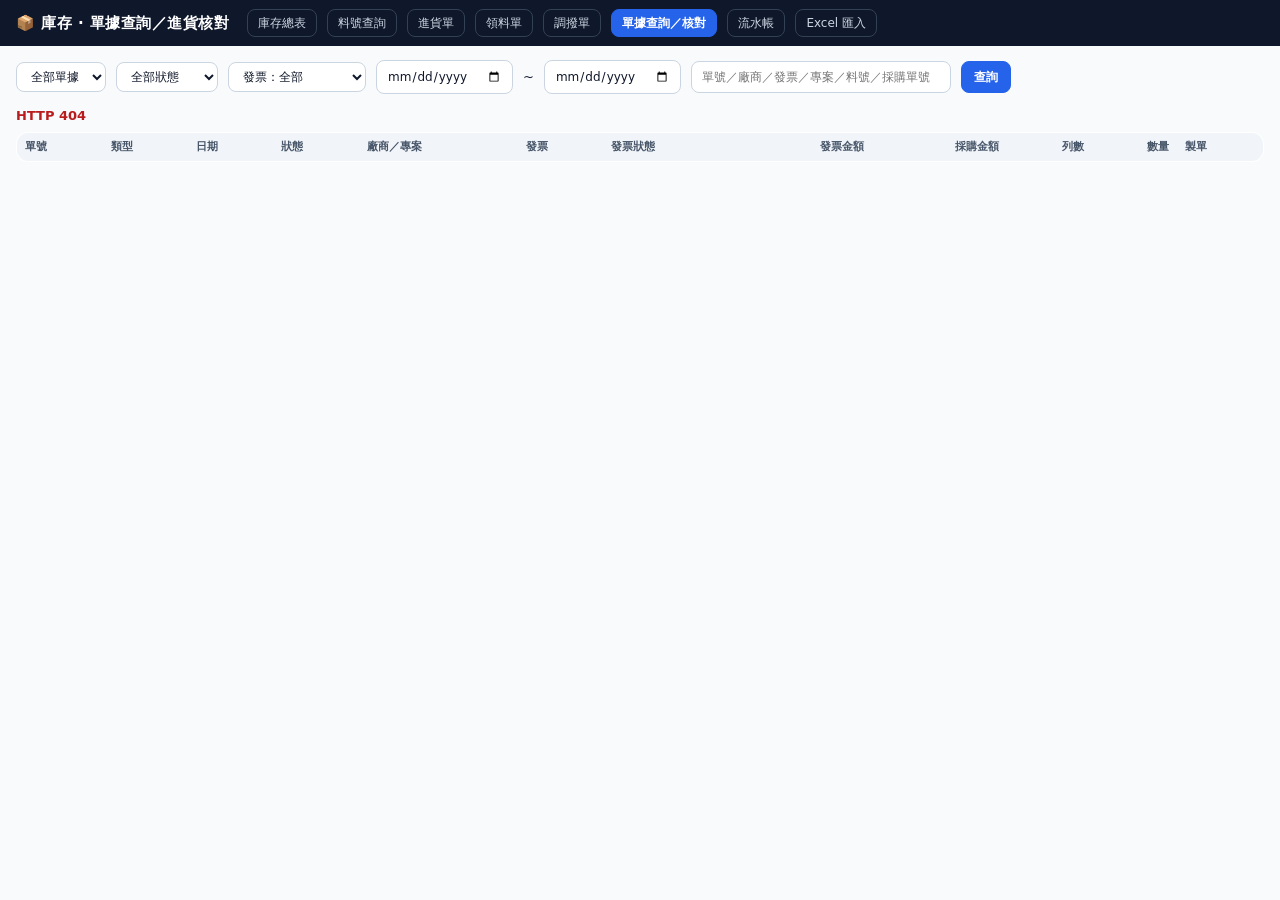
==== commit 0eeda004: "領料單補料加「類型」：損耗（產線損耗改由庫存系統記，bom-tool 當時成本會算） - migrations/0005：inv_doc_lines.kind（已套 rgts-pi-db） - iss" ====
--- a/docs.html
+++ b/docs.html
@@ -64,7 +64,7 @@
       '<div class="grid"><div>進貨日期：'+h.doc_date+'</div>'+(R?'<div>廠商：'+U.esc(h.vendor)+'</div><div>幣別：'+U.esc(h.currency||'NTD')+'</div><div>採購未稅合計：'+U.fmt(tot)+'</div>':'<div>專案：'+U.esc(h.project_no||'')+'</div>')+
       '<div>製單：'+U.esc(h.created_by)+'</div>'+(h.checked_by?'<div>核對：'+U.esc(h.checked_by)+'</div>':'')+(h.posted_at?'<div>過帳：'+h.posted_at.slice(0,16).replace('T',' ')+'</div>':'')+'<div style="grid-column:span 2">備註：'+U.esc(h.note||'')+'</div></div>'+
       '<table style="margin-top:8px"><thead><tr><th>#</th><th>料號</th><th>品名</th><th class="n">數量</th><th>'+(T?'撥出倉</th><th>撥入倉':'倉庫')+'</th>'+(R?'<th>來源採購單</th><th class="n">單價</th><th class="n">金額</th>':'')+'<th>備註</th></tr></thead><tbody>'+
-      d.lines.map(function(l){return'<tr><td>'+l.seq+'</td><td><a class="pn" href="/part.html?part='+encodeURIComponent(l.part_no||'')+'">'+U.esc(l.part_no)+'</a></td><td>'+U.esc(l.name||'')+'</td><td class="n">'+U.fmt(l.qty)+'</td><td>'+U.esc(l.wh_code||'')+'</td>'+(T?'<td>'+U.esc(l.to_wh||'')+'</td>':'')+(R?'<td>'+U.esc(l.po_no||'')+'</td><td class="n">'+U.fmt(l.unit_price)+'</td><td class="n">'+U.fmt(l.amount)+'</td>':'')+'<td>'+U.esc(l.note||'')+'</td></tr>'}).join('')+
+      d.lines.map(function(l){return'<tr><td>'+l.seq+'</td><td><a class="pn" href="/part.html?part='+encodeURIComponent(l.part_no||'')+'">'+U.esc(l.part_no)+'</a></td><td>'+U.esc(l.name||'')+'</td><td class="n">'+U.fmt(l.qty)+'</td><td>'+U.esc(l.wh_code||'')+'</td>'+(T?'<td>'+U.esc(l.to_wh||'')+'</td>':'')+(R?'<td>'+U.esc(l.po_no||'')+'</td><td class="n">'+U.fmt(l.unit_price)+'</td><td class="n">'+U.fmt(l.amount)+'</td>':'')+'<td>'+(l.kind==='loss'?'<span class="tag" style="background:#fde68a">損耗</span> ':'')+U.esc(l.note||'')+'</td></tr>'}).join('')+
       '</tbody></table>'+(R&&!h.reverses?invBox(h,tot):'')+act+'</div>';
     U.$('detail').querySelectorAll('[data-act]').forEach(function(b){b.onclick=async function(){
       var a=b.dataset.act;
--- a/_lib/app.css
+++ b/_lib/app.css
@@ -8,7 +8,7 @@
 }
 *{box-sizing:border-box}
 body{margin:0;font-family:system-ui,-apple-system,"Noto Sans TC","Microsoft JhengHei",sans-serif;
-  color:var(--ink);background:var(--bg);font-size:14px;line-height:1.5}
+  color:var(--ink);background:var(--bg);font-size:13px;line-height:1.5}
 /* 內容區：置頂列以外的東西左右留白（頁面本身沒有外層容器） */
 body>:not(header.top):not(.vm):not(script){margin-left:16px;margin-right:16px}
 header.top{margin-bottom:14px}
@@ -16,29 +16,29 @@
 /* 置頂列（nav.js 產生） */
 header.top{position:sticky;top:0;z-index:30;background:var(--top);color:#fff;padding:9px 16px;
   display:flex;align-items:center;gap:10px;flex-wrap:wrap}
-header.top h1{font-size:16px;margin:0 8px 0 0;font-weight:700;letter-spacing:.5px;white-space:nowrap}
+header.top h1{font-size:15px;margin:0 8px 0 0;font-weight:700;letter-spacing:.5px;white-space:nowrap}
 header.top .spacer{flex:1}
-header.top a.nv{color:#cbd5e1;text-decoration:none;font-size:13px;border:1px solid var(--top-line);border-radius:8px;padding:4px 10px;white-space:nowrap}
+header.top a.nv{color:#cbd5e1;text-decoration:none;font-size:12px;border:1px solid var(--top-line);border-radius:8px;padding:4px 10px;white-space:nowrap}
 header.top a.nv:hover{background:var(--top2);color:#fff}
 header.top a.nv.on{background:var(--ac);border-color:var(--ac);color:#fff;font-weight:600}
-.userchip{display:flex;align-items:center;gap:8px;font-size:13px;color:#cbd5e1}
+.userchip{display:flex;align-items:center;gap:8px;font-size:12px;color:#cbd5e1}
 .userchip .avatar{width:26px;height:26px;border-radius:50%;background:var(--ac);color:#fff;
-  display:flex;align-items:center;justify-content:center;font-weight:700;font-size:13px}
-.userchip button{background:transparent;border-color:var(--top-line);color:var(--top-ink);padding:3px 8px;font-size:12px}
+  display:flex;align-items:center;justify-content:center;font-weight:700;font-size:12px}
+.userchip button{background:transparent;border-color:var(--top-line);color:var(--top-ink);padding:3px 8px;font-size:11px}
 .userchip button:hover{background:var(--top2)}
 
 /* 標題：頁名已在置頂列，h2 只當頁內小標 */
-h2{margin:0 0 10px;font-size:15px;font-weight:700;color:var(--label)}
-h3{font-size:14px}
+h2{margin:0 0 10px;font-size:14px;font-weight:700;color:var(--label)}
+h3{font-size:13px}
 
 /* 控制項 */
 .bar{display:flex;flex-wrap:wrap;gap:10px;align-items:center;margin-bottom:12px}
-input,select{padding:6px 10px;border:1px solid var(--line2);border-radius:8px;font:inherit;font-size:13px;background:#fff;color:var(--ink)}
+input,select{padding:6px 10px;border:1px solid var(--line2);border-radius:8px;font:inherit;font-size:12px;background:#fff;color:var(--ink)}
 input:focus,select:focus{outline:1.5px solid var(--ac);border-color:var(--ac)}
 input[type=checkbox]{padding:0;accent-color:var(--ac)}
-label{color:var(--label);font-size:13px}
+label{color:var(--label);font-size:12px}
 button{padding:6px 12px;border:1px solid var(--line2);border-radius:8px;background:#fff;color:var(--ink);
-  cursor:pointer;font:inherit;font-size:13px;font-weight:600}
+  cursor:pointer;font:inherit;font-size:12px;font-weight:600}
 button:hover{background:var(--hd)}
 button:disabled{opacity:.5;cursor:default}
 button.pri{background:var(--ac);color:#fff;border-color:var(--ac)}
@@ -47,14 +47,14 @@
 
 /* 卡片 */
 .card{background:var(--panel);border:1px solid var(--line);border-radius:12px;padding:12px 14px;margin:0 0 12px}
-.card h3{margin:0 0 10px;font-size:14px;font-weight:700}
+.card h3{margin:0 0 10px;font-size:13px;font-weight:700}
 .grid{display:grid;grid-template-columns:repeat(auto-fill,minmax(220px,1fr));gap:10px 16px}
-.grid label{display:flex;flex-direction:column;gap:3px;font-size:12px;color:var(--muted);font-weight:600}
+.grid label{display:flex;flex-direction:column;gap:3px;font-size:11px;color:var(--muted);font-weight:600}
 
 /* 表格（index.html 的總表另有自己的格線版） */
 table{border-collapse:collapse;width:100%;background:var(--panel)}
 th,td{border-bottom:1px solid var(--line);padding:6px 8px;text-align:left;vertical-align:top}
-th{background:var(--hd);position:sticky;top:0;font-size:12px;color:var(--label);font-weight:700}
+th{background:var(--hd);position:sticky;top:0;font-size:11px;color:var(--label);font-weight:700}
 td.n,th.n{text-align:right;font-variant-numeric:tabular-nums}
 tbody tr:hover td{background:var(--hi)}
 tr.sel td{background:var(--sel)}
@@ -62,7 +62,7 @@
 body>table{width:calc(100% - 32px);border:1px solid var(--line);border-radius:12px;overflow:hidden}
 
 /* 標籤／訊息 */
-.tag{display:inline-block;padding:1px 8px;border-radius:999px;font-size:12px;font-weight:700}
+.tag{display:inline-block;padding:1px 8px;border-radius:999px;font-size:11px;font-weight:700}
 .ok{background:#dcfce7;color:#166534}.bad{background:#fee2e2;color:#991b1b}.wait{background:#fef3c7;color:#92400e}
 .tag.muted{background:#f1f5f9;color:#475569}
 .muted{color:var(--muted)}          /* #64748b：白底 4.8:1，取代原本對比不足的 #888 */
@@ -70,6 +70,6 @@
 .err{color:var(--err)}.good{color:var(--ok)}
 a.pn{color:var(--ac);text-decoration:none;font-weight:600}a.pn:hover{text-decoration:underline}
 .warn{background:#fff7ed;border:1px solid #fdba74;border-radius:12px;padding:10px 14px;color:#7c2d12}
-pre{background:var(--panel);border:1px solid var(--line);border-radius:12px;padding:10px 14px;white-space:pre-wrap;font-size:13px}
+pre{background:var(--panel);border:1px solid var(--line);border-radius:12px;padding:10px 14px;white-space:pre-wrap;font-size:12px}
 
 @media print{header.top,.bar button,button{display:none!important}body{background:#fff}}
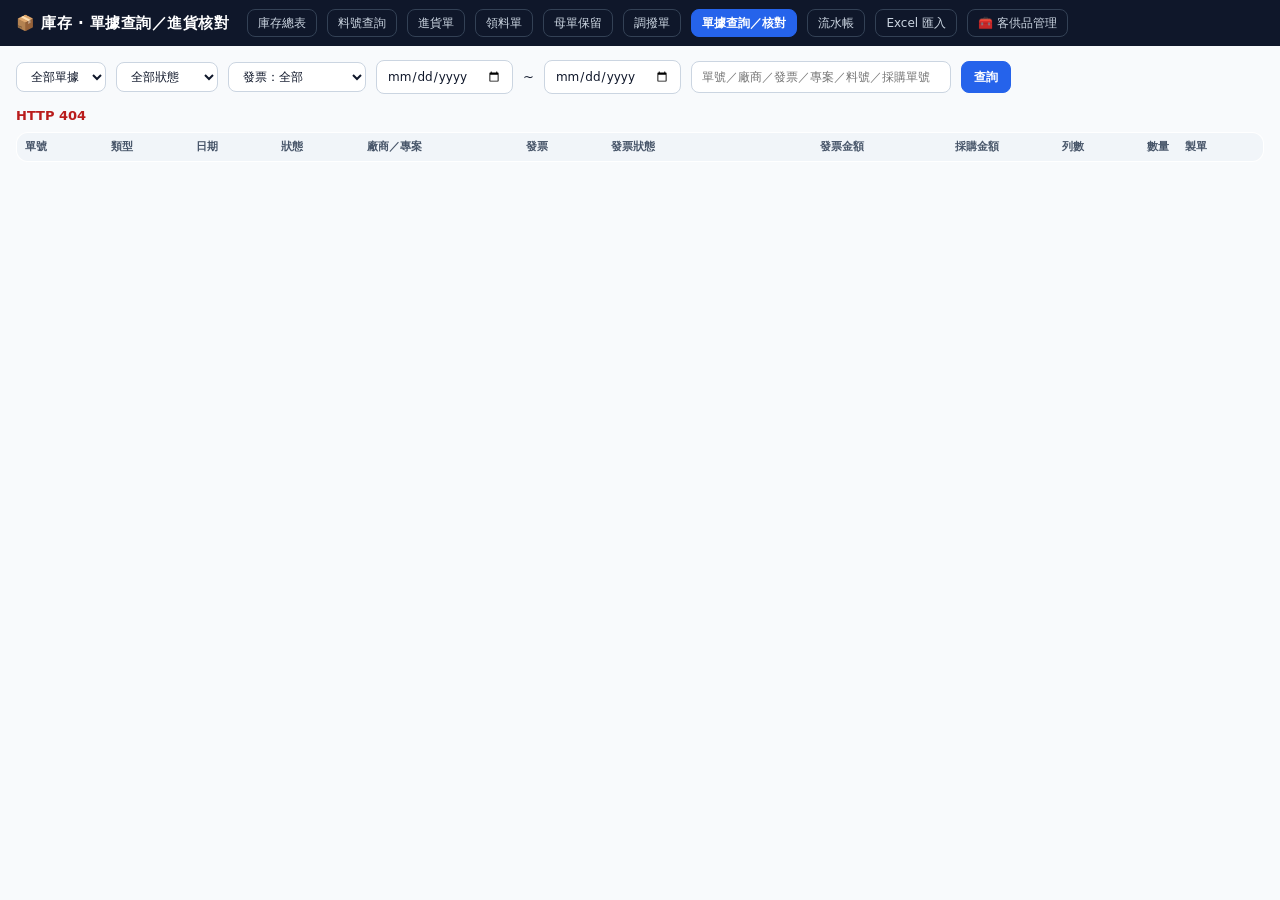
==== commit 4211b17c: "Willy 試打回饋：單據列印/匯出、領料單列未領(0)列、數量欄鍵盤上下、進貨單多張採購單 - print.html：進貨/領料/調撥單列印（A4 橫式＋簽核欄＋ISO 表單編號）與匯出 Excel" ====
--- a/docs.html
+++ b/docs.html
@@ -30,7 +30,7 @@
     U.$('info').textContent=d.rows.length+' 張'+(CAN?'　｜ 你可以核對進貨單':'');
     U.$('bd').innerHTML=d.rows.map(function(x){
       var hasInv=x.doc_type==='receipt'&&x.invoice_amount!=null, diff=hasInv?Math.round((U.num(x.invoice_amount)-U.num(x.amount_total))*100)/100:0;
-      return '<tr><td><a class="pn" href="#" data-doc="'+x.doc_no+'">'+x.doc_no+'</a></td><td>'+U.TYPE[x.doc_type]+(x.reverses?' <span class="tag bad">沖銷</span>':'')+(x.reversed_by?' <span class="tag muted">已沖銷</span>':'')+'</td><td>'+x.doc_date+'</td><td>'+(U.STATUS[x.status]||x.status)+'</td>'+
+      return '<tr><td><a class="pn" href="#" data-doc="'+x.doc_no+'">'+x.doc_no+'</a></td><td>'+U.TYPE[x.doc_type]+(x.reverses?' <span class="tag bad">沖銷</span>':'')+(x.reversed_by?' <span class="tag muted">已沖銷</span>':'')+(x.jig?' <span class="tag '+(x.jig==='sent'?'ok':'muted')+'">'+U.esc(U.JIG[x.jig]||x.jig)+'</span>':'')+'</td><td>'+x.doc_date+'</td><td>'+(U.STATUS[x.status]||x.status)+'</td>'+
         '<td>'+U.esc(x.vendor||x.project_no||'')+'</td><td>'+U.esc(x.invoice_no||'')+'</td><td>'+invTag(x)+'</td>'+
         '<td class="n">'+(hasInv?(x.currency&&x.currency!=='NTD'?x.currency+' ':'')+U.fmt(x.invoice_amount):'')+'</td><td class="n">'+(x.doc_type==='receipt'?U.fmt(x.amount_total)+(Math.abs(diff)>1?' <span class="err">差 '+U.fmt(diff)+'</span>':''):'')+'</td>'+
         '<td class="n">'+x.line_count+'</td><td class="n">'+U.fmt(x.qty_total)+'</td><td class="muted">'+U.esc(x.created_by)+'</td></tr>'}).join('')||'<tr><td colspan="12" class="muted">沒有單據</td></tr>';
@@ -60,11 +60,13 @@
     } else if(h.status==='posted'&&!h.reverses&&!h.reversed_by){
       act='<p><input id="rnote" placeholder="沖銷原因（必填）" style="width:300px"> <button data-act="reverse">↩ 開反向單沖銷</button> <span class="muted">已過帳不能作廢；反向單會把數量全部反向過帳'+(R?'（進貨單限阿國）':'')+'</span></p>';
     } else if(R&&h.status==='rejected') act='<p class="err">退回原因：'+U.esc(h.check_note||'')+'</p><p><button data-act="void">作廢這張單</button>（修正後請重開一張）</p>';
-    U.$('detail').innerHTML='<div class="card"><h3>'+(h.reverses?'反向單（'+U.TYPE[h.doc_type]+'）':U.TYPE[h.doc_type])+' '+h.doc_no+'　'+(U.STATUS[h.status]||h.status)+(h.reverses?' <span class="tag bad">沖銷 <a class="pn" href="#" data-doc="'+h.reverses+'">'+h.reverses+'</a></span>':'')+(h.reversed_by?' <span class="tag bad">已被 <a class="pn" href="#" data-doc="'+h.reversed_by+'">'+h.reversed_by+'</a> 沖銷</span>':'')+'</h3>'+
+    U.$('detail').innerHTML='<div class="card"><h3>'+(h.reverses?'反向單（'+U.TYPE[h.doc_type]+'）':U.TYPE[h.doc_type])+' '+h.doc_no+'　'+(U.STATUS[h.status]||h.status)+(h.reverses?' <span class="tag bad">沖銷 <a class="pn" href="#" data-doc="'+h.reverses+'">'+h.reverses+'</a></span>':'')+(h.reversed_by?' <span class="tag bad">已被 <a class="pn" href="#" data-doc="'+h.reversed_by+'">'+h.reversed_by+'</a> 沖銷</span>':'')+
+      '　<a class="pn" href="/print.html?doc='+encodeURIComponent(h.doc_no)+'" target="_blank">🖨 列印</a>　<a class="pn" href="/print.html?doc='+encodeURIComponent(h.doc_no)+'&auto=xlsx" target="_blank">📊 匯出 Excel</a></h3>'+
       '<div class="grid"><div>進貨日期：'+h.doc_date+'</div>'+(R?'<div>廠商：'+U.esc(h.vendor)+'</div><div>幣別：'+U.esc(h.currency||'NTD')+'</div><div>採購未稅合計：'+U.fmt(tot)+'</div>':'<div>專案：'+U.esc(h.project_no||'')+'</div>')+
+      (h.jig?'<div style="grid-column:span 2">治具：<b>'+U.esc(U.JIG[h.jig]||h.jig)+'</b>'+(h.jig_note?'（'+U.esc(h.jig_note)+'）':'')+'</div>':'')+
       '<div>製單：'+U.esc(h.created_by)+'</div>'+(h.checked_by?'<div>核對：'+U.esc(h.checked_by)+'</div>':'')+(h.posted_at?'<div>過帳：'+h.posted_at.slice(0,16).replace('T',' ')+'</div>':'')+'<div style="grid-column:span 2">備註：'+U.esc(h.note||'')+'</div></div>'+
       '<table style="margin-top:8px"><thead><tr><th>#</th><th>料號</th><th>品名</th><th class="n">數量</th><th>'+(T?'撥出倉</th><th>撥入倉':'倉庫')+'</th>'+(R?'<th>來源採購單</th><th class="n">單價</th><th class="n">金額</th>':'')+'<th>備註</th></tr></thead><tbody>'+
-      d.lines.map(function(l){return'<tr><td>'+l.seq+'</td><td><a class="pn" href="/part.html?part='+encodeURIComponent(l.part_no||'')+'">'+U.esc(l.part_no)+'</a></td><td>'+U.esc(l.name||'')+'</td><td class="n">'+U.fmt(l.qty)+'</td><td>'+U.esc(l.wh_code||'')+'</td>'+(T?'<td>'+U.esc(l.to_wh||'')+'</td>':'')+(R?'<td>'+U.esc(l.po_no||'')+'</td><td class="n">'+U.fmt(l.unit_price)+'</td><td class="n">'+U.fmt(l.amount)+'</td>':'')+'<td>'+(l.kind==='loss'?'<span class="tag" style="background:#fde68a">損耗</span> ':'')+U.esc(l.note||'')+'</td></tr>'}).join('')+
+      d.lines.map(function(l){return'<tr><td>'+l.seq+'</td><td><a class="pn" href="/part.html?part='+encodeURIComponent(l.part_no||'')+'">'+U.esc(l.part_no)+'</a></td><td>'+U.esc(l.name||'')+'</td><td class="n">'+U.fmt(l.qty)+'</td><td>'+U.esc(l.wh_code||'')+'</td>'+(T?'<td>'+U.esc(l.to_wh||'')+'</td>':'')+(R?'<td>'+U.esc(l.po_no||'')+'</td><td class="n">'+U.fmt(l.unit_price)+'</td><td class="n">'+U.fmt(l.amount)+'</td>':'')+'<td>'+(l.kind==='loss'?'<span class="tag" style="background:#fde68a">損耗</span> ':'')+(h.doc_type==='issue'&&!(Math.abs(Number(l.qty))>0)&&!/^未領/.test(l.note||'')?'<span class="tag muted">未領</span> ':'')+U.esc(l.note||'')+'</td></tr>'}).join('')+
       '</tbody></table>'+(R&&!h.reverses?invBox(h,tot):'')+act+'</div>';
     U.$('detail').querySelectorAll('[data-act]').forEach(function(b){b.onclick=async function(){
       var a=b.dataset.act;
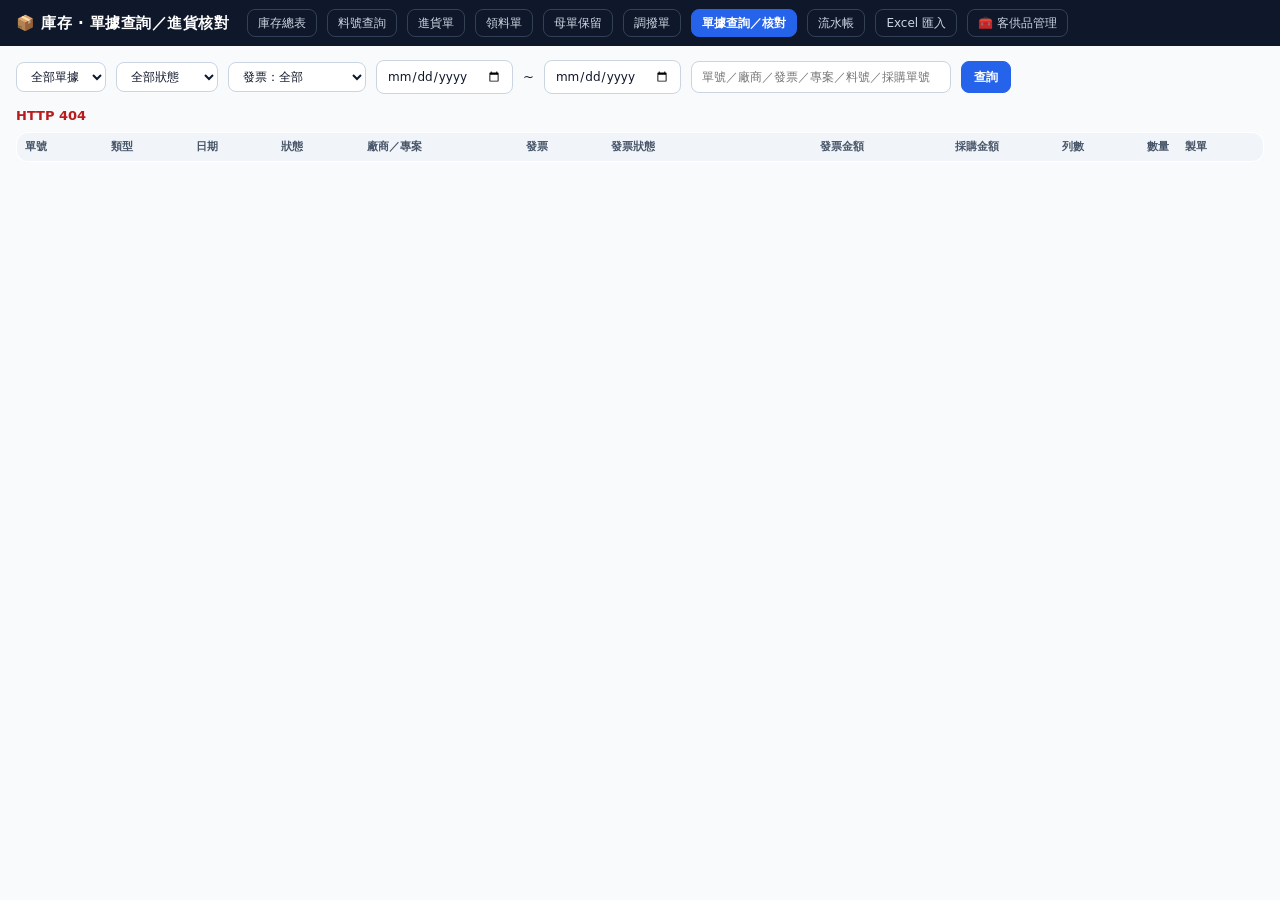
==== commit c616d204: "進貨單發票防錯：採購總表已填就自動帶入、不一致擋下；統一發票格式檢查；拍發票解析 - _lib/gui.js：GUI 格式（2 英文＋8 數字）、採購總表佔位字（無/-/刪單）、reconcileIn" ====
--- a/docs.html
+++ b/docs.html
@@ -47,6 +47,8 @@
   return'<div class="card" style="margin:10px 0 0;background:var(--bg)"><h3>發票 '+st+cmp+'</h3><div class="grid">'+
     inp('invoice_no','發票號碼',h.invoice_no)+inp('invoice_date','發票日期',h.invoice_date,'date')+
     inp('invoice_amount','發票未稅金額（'+U.esc(h.currency||'NTD')+'）',h.invoice_amount)+inp('fx_rate','匯率',ntd?1:h.fx_rate,'',ntd)+'</div>'+
+    (lock?'':'<p class="bar" style="margin:8px 0 0"><label><input type="checkbox" id="f_no_gui"'+(h.no_gui?' checked':'')+'> 無統一發票（國外／淘寶／收據）</label>'+
+      '<label class="pn" style="cursor:pointer">📷 拍發票自動填<input type="file" id="f_ocr" accept="image/*" capture="environment" style="display:none"></label><span id="f_ocrmsg" class="muted"></span></p>')+
     (lock?'':'<p><button data-act="invsave">💾 儲存發票</button>'+(CAN?' <input id="inote" placeholder="核對備註" style="width:220px"> <button class="pri" data-act="invok">✓ 發票核對完成</button>':'')+'</p>')+'</div>';
 }
 async function show(no){
@@ -73,6 +75,8 @@
       try{
         if(a==='void'){if(!confirm('作廢 '+no+'？'))return;await U.api('/api/docs/void',{doc_no:no});}
         else if(a==='invsave'){var body={doc_no:no};['invoice_no','invoice_date','invoice_amount','fx_rate'].forEach(function(k){var el=U.$('f_'+k);if(el&&!el.disabled)body[k]=el.value.trim()});
+          if(U.$('f_no_gui'))body.no_gui=U.$('f_no_gui').checked;
+          var ge=U.guiErr(body.invoice_no,body.no_gui);if(ge){U.msg('發票號碼'+ge,'err');return}
           await U.api('/api/docs/invoice',body);U.msg(no+' 發票已儲存','good');load();show(no);return;}
         else if(a==='invok'){if(!confirm('確認發票與採購金額一致，標記發票核對完成？之後發票欄位就不能再改。'))return;
           await U.api('/api/docs/check',{doc_no:no,action:'invoice_ok',note:(U.$('inote')||{}).value||''});U.msg(no+' 發票核對完成','good');load();show(no);return;}
@@ -83,6 +87,11 @@
         U.msg(no+(a==='approve'?' 已確認收貨入庫':a==='reject'?' 已退回':' 已作廢'),'good');load();show(no);
       }catch(e){U.msg(e.message,'err')}
     }});
+    var oc=U.$('f_ocr');if(oc)oc.onchange=async function(){var f=this.files[0];this.value='';if(!f)return;var om=U.$('f_ocrmsg');om.className='muted';om.textContent='解析中…';
+      try{var r=await U.ocrInvoice(f);if(!r.is_gui)U.$('f_no_gui').checked=true;
+        if(r.invoice_no)U.$('f_invoice_no').value=r.invoice_no;if(r.invoice_date)U.$('f_invoice_date').value=r.invoice_date;if(r.amount_untaxed!=null)U.$('f_invoice_amount').value=r.amount_untaxed;
+        om.className=r.confidence==='low'?'err':'good';om.textContent='已帶入 '+[r.invoice_no,r.invoice_date,r.amount_untaxed!=null?'未稅 '+U.fmt(r.amount_untaxed):''].filter(Boolean).join('／')+(r.confidence==='low'?'（照片不清楚，請逐欄核對）':'，核對後按「儲存發票」');
+      }catch(e){om.className='err';om.textContent=e.message}};
     U.$('detail').scrollIntoView({behavior:'smooth'});
   }catch(e){U.msg(e.message,'err')}
 }
